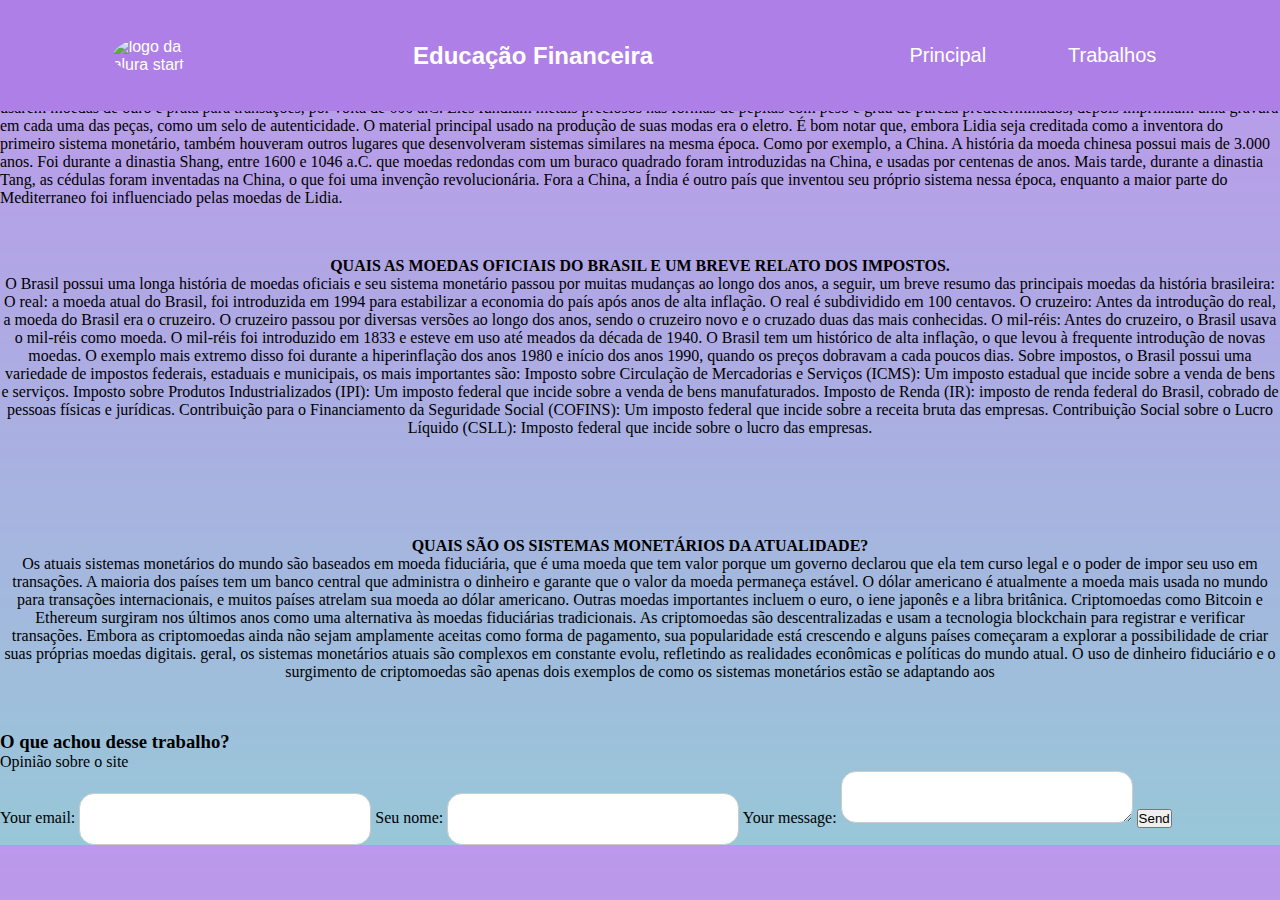
==== G-07-Trabbiotec.html @ 949b08df "Rename G-07-TrabEdFinan.html to G-07-Trabbiotec.html" ====
<!DOCTYPE html>
<html lang="pt-br">
<head>
    <meta charset="UTF-8">
    <meta http-equiv="X-UA-Compatible" content="IE=edge">
    <meta name="viewport" content="width=device-width, initial-scale=1.0">
    <title>P?gina de Apresenta??o de Trabalho do Grupo 7</title>
    <link rel="stylesheet" href="G-07_2.css">
</head>
<body>
     <header class="cabeçalho">
        <img class="cabeçalho-imagem" src="../img/g-0_.png" alt="logo da alura start">
        <h2 class="texto-cabeçalho">Educação Financeira</h2>
        <ul class="cabeçalho-lista">
            <li class="cabeçalho-lista-item"> <a href="../g-2.html">Principal</a> </li>
            <li class="dropdown">
                <a href="javascript:void(0)" class="dropbtn">Trabalhos</a>
                <div class="dropdown-content">
                 <a href="G-07-Trabbiotec.html">Biotecnologia</a>
                    <a href="G-07-TrabHis">História</a>
                    <a href="G-07-TrabRobo.html">Física I</a>
                    <a href="G-07-trabempreende.html">Matemática 2</a>
                </div>
            </li>
        </ul>
    </header>
<div class="flex-container">
 <div class="texto-equipe">

	  <h2 class="corpo-titulo"> Trabalho 1 </h2>
    
	   <div class="corpinho-div">
     <b>HISTÓRIA DOS PRIMEIROS REGISTROS DA MOEDA (dinheiro).</b>
<p>Como o escambo e os outros métodos de comércio começaram a ficar desvantajosos para a população, foi notada a necessidade de um modo de troca mais prático, algo padronizado que todos teriam interesse e permitiria um comércio mais acessível, e assim a moeda foi criada. Entretanto, não foi um processo em apenas um lugar, o conceito surgiu em várias partes diferentes do mundo sem contato entre si.

Lidia, agora parte da Turquia, é reconhecida como o reino inventor das primeiras moedas. De acordo com com o antigo historiador grego Herodotus, os lídios foram os primeiros a usarem moedas de ouro e prata para transações, por volta de 600 a.C.  Eles fundiam metais preciosos nas formas de pepitas com peso e grau de pureza predeterminados, depois imprimiam uma gravura em cada uma das peças, como um selo de autenticidade. O material principal usado na produção de suas modas era o eletro.

É bom notar que, embora Lidia seja creditada como a inventora do primeiro sistema monetário, também houveram outros  lugares que desenvolveram sistemas similares na mesma época. Como por exemplo, a China. A história da moeda chinesa possui mais de 3.000 anos. Foi durante a dinastia Shang, entre 1600 e 1046 a.C. que moedas redondas com um buraco quadrado foram introduzidas na China, e usadas por centenas de anos. Mais tarde, durante a dinastia Tang, as cédulas foram inventadas na China, o que foi uma invenção revolucionária. Fora a China, a Índia é outro país que inventou seu próprio sistema nessa época, enquanto a maior parte do Mediterraneo foi influenciado pelas moedas de Lidia.
    </p>
	   </div>	   
  <div class="alunos-div">    
<b>QUAIS AS MOEDAS OFICIAIS DO BRASIL E UM BREVE RELATO DOS IMPOSTOS.</b>
<p>O Brasil possui uma longa história de moedas oficiais e seu sistema monetário passou por muitas mudanças ao longo dos anos, a seguir, um breve resumo das principais moedas da história brasileira:
O real: a moeda atual do Brasil, foi introduzida em 1994 para estabilizar a economia do país após anos de alta inflação. O real é subdividido em 100 centavos.
O cruzeiro: Antes da introdução do real, a moeda do Brasil era o cruzeiro. O cruzeiro passou por diversas versões ao longo dos anos, sendo o cruzeiro novo e o cruzado duas das mais conhecidas.
O mil-réis: Antes do cruzeiro, o Brasil usava o mil-réis como moeda. O mil-réis foi introduzido em 1833 e esteve em uso até meados da década de 1940.

O Brasil tem um histórico de alta inflação, o que levou à frequente introdução de novas moedas. O exemplo mais extremo disso foi durante a hiperinflação dos anos 1980 e início dos anos 1990, quando os preços dobravam a cada poucos dias. Sobre impostos, o Brasil possui uma variedade de impostos federais, estaduais e municipais, os mais importantes são:
Imposto sobre Circulação de Mercadorias e Serviços (ICMS): Um imposto estadual que incide sobre a venda de bens e serviços.
Imposto sobre Produtos Industrializados (IPI): Um imposto federal que incide sobre a venda de bens manufaturados.
Imposto de Renda (IR): imposto de renda federal do Brasil, cobrado de pessoas físicas e jurídicas.
Contribuição para o Financiamento da Seguridade Social (COFINS): Um imposto federal que incide sobre a receita bruta das empresas.
Contribuição Social sobre o Lucro Líquido (CSLL): Imposto federal que incide sobre o lucro das empresas.</p>
  </div>
	 <div class="alunos-div">
<b>QUAIS SÃO OS SISTEMAS MONETÁRIOS DA ATUALIDADE?</b>
<p>Os atuais sistemas monetários do mundo são baseados em moeda fiduciária, que é uma moeda que tem valor porque um governo declarou que ela tem curso legal e o poder de impor seu uso em transações. A maioria dos países tem um banco central que administra o dinheiro e garante que o valor da moeda permaneça estável.

O dólar americano é atualmente a moeda mais usada no mundo para transações internacionais, e muitos países atrelam sua moeda ao dólar americano. Outras moedas importantes incluem o euro, o iene japonês e a libra britânica.

Criptomoedas como Bitcoin e Ethereum surgiram nos últimos anos como uma alternativa às moedas fiduciárias tradicionais. As criptomoedas são descentralizadas e usam a tecnologia blockchain para registrar e verificar transações. Embora as criptomoedas ainda não sejam amplamente aceitas como forma de pagamento, sua popularidade está crescendo e alguns países começaram a explorar a possibilidade de criar suas próprias moedas digitais.

 geral, os sistemas monetários atuais são complexos em constante evolu, refletindo as realidades econômicas e políticas do mundo atual. O uso de dinheiro fiduciário e o surgimento de criptomoedas são apenas dois exemplos de como os sistemas monetários estão se adaptando aos </div>
       </p>

</div>
	
    </section>
    </div>
</div>
	<titlte><h3>O que achou desse trabalho?</h3></title>
    <form action="https://formspree.io/f/xlekyrvo" method="POST"/>
	    <input type="hidden" name="redirect" https://hghg01.github.io/G-07-Site/G-07-TrabEdFinan.html"/>
	    <input type="hidden" name="subject" value="teste de assunto"/>
	    <input type="hidden" name="email " placeholder="anna.mercurio.reis@escola.pr.gov.br" required>
      <link rel="stylesheet" href="G-07.css">
	    
<form
  action="https://formspree.io/f/xaygynql"
  method="POST">
    <p> Opinião sobre o site</p>
  <label>
    Your email:
    <input type="email" name="email">
  </label>
    <label>
        Seu nome:
            <input type="text" name="nom">
  <label>
    Your message:
    <textarea name="message"></textarea>
  </label>
  <!-- your other form fields go here -->
  <button type="submit">Send</button>
</form>
									
	    </form>								
  
</body>
</html>
---- G-07_2.css ----
@import url(carrosel\ copy.css);

@media screen and (max-width: 394px) {
    * {
        margin: 0;
        padding: 0;
    }

    .cabeçalho {
        background-color: rgb(45, 52, 75);
        color: white;
        display: flex;
        justify-content: space-around;
        font-family: 'Ubuntu', sans-serif;
        top: 0;
        width: 100%;
        align-items: center;
        z-index: 1;
        flex-wrap: wrap;
    }

    .cabeçalho-imagem {
        width: 70px;
        border-radius: 50%;
        padding: 16px 16px;
    }

    .foto-corpo {
        width: 90%;
        padding: 30px 0;
    }


    #corpo {
        background-color: rgb(26, 31, 48);
        color: white;
        display: flex;
        justify-content: center;
        align-items: center;
        flex-direction: column;
    }

    .cabeçalho-lista {
        display: flex;
    }

    .cabeçalho-lista-item {
        display: inline-block;
        font-size: 20px;

    }

    .texto-cabecalho {
        font-size: 20px;
        text-align: center;
    }

    .corpo-div-conteudo {
        width: 90%;
        font-family: 'Ubuntu', sans-serif;
        line-height: 1.8;
    }

    .paragrafo-um {
        text-align: justify;
    }

    #quem-somos {
        font-family: 'Ubuntu', sans-serif;
        color: white;
        text-align: center;
        padding: 25px 0;
        background: #181818;
    }

    .quem-somos-titulo a {
        text-align: center;
    }

    .alunos-div {
        text-align: center;
        padding: 20px 0;
    }

    .alunos-todos {
        display: grid;
        grid-template-columns: 25% 25% 25% 25%;
    }

    .alunos-fotos {
        width: 90px;
        padding: 0px 0px 20px 0px;
    }

    .roda-pé {
        background-color: black;
        justify-content: center;
        ;
    }

    .nome-aluno {
        padding: 0px 0px 20px 0px;
    }

    .roda-pé-imagem {
        width: 40px;
        border-radius: 50%;
        padding: 0px 30px;
    }

    .roda-pé-texto {
        margin: 10px 0px 5px 0px;
        color: white;
    }

    li {
        float: left;
    }


    li a,
    .dropbtn {
        display: inline-block;
        color: white;
        text-align: center;
        padding: 14px 16px;
        text-decoration: none;
    }

    li a:hover,
    .dropdown:hover .dropbtn {
        background-color: rgb(0, 0, 0);
    }

    li.dropdown {
        display: inline-block;
        font-size: 20px;
    }

    .dropdown-content {
        display: none;
        position: absolute;
        background-color: #f9f9f9;
        min-width: 160px;
        box-shadow: 0px 8px 16px 0px rgba(0, 0, 0, 0.2);
        z-index: 1;
    }

    .dropdown-content a {
        color: black;
        padding: 12px 16px;
        text-decoration: none;
        display: block;
        text-align: center;
    }

    .dropdown-content a:hover {
        background-color: #f1f1f1;
    }

    .dropdown:hover .dropdown-content {
        display: block;

    }

    .fim {
        text-align: center;
        color: white;
        line-height: 2.5;
    }

    .meio {
        display: flex;
        justify-content: center;
    }

    .pesquisa {
        background-color: rgb(45, 52, 75);
        text-align: center;
        padding: 10px 0;
    }

    .corpo-titulo {
        text-align: center;
    }

    .search-pesquisa {
        background-color: white;
        border: 1px solid #181818;
        color: var(--branco);
        border-radius: 24px;
        padding: 1em;
        text-align: center;
        width: 82%;
    }

    .search-pesquisa::placeholder {
        font-size: 14px;
        font-weight: 400;
        text-align: center;
        color: black;
        background: url("Lupa.svg") no-repeat;
        background-position: 1em;
    }

    .lado {
        display: flex;
        flex-direction: column;
    }

    .field {
        margin: 15px 0;
        padding: 0 12px;
    }


    .lado_1 {
        width: 100%;
    }


    .formulario {
        background-color: rgb(26, 31, 48);
        color: white;
    }

    .formulario p {
        width: 100%;
        font-size: 1.5em;
        text-align: center;
    }

    .field label,
    .field span {
        padding: 10px;
        font-size: 1.1em;
        display: block;
    }

    input[type=text],
    input[type=email],
    textarea {
        width: 100%;
        padding: 10px;
        height: 30px;
        line-height: 30px;
        border-radius: 15px;
        border: 1px solid #ccc;
        outline: none;
    }

    .mensagem {
        width: 100%;
        padding: 10px;
        height: 100px;
        line-height: 30px;
        border-radius: 15px;
        border: 1px solid #ccc;
        outline: none;
    }

    input[type=submit] {
        display: block;
        background-color: #ccc;
        height: 35px;
        border: none;
        outline: 0;
        cursor: pointer;
        width: 100px;
        margin: 0 auto;
        text-align: center;
        border-radius: 15px;
    }

    .carrossel__titulo {
        color: var(--laranja);
        background-color: var(--branco);
        text-align: center;
        text-transform: uppercase;
        font-size: 18px;
        font-weight: 700;
        padding: 1em 0 0.5em 0;
    }

    .swiper-slide img {
        width: 80%;
        border-radius: 25%;
    }

    .swiper-pagination {
        position: initial;
        margin: .5em 0;
        text-align: center;
        transition: .3s opacity;
        transform: translate3d(0, 0, 0);
        z-index: 10;
    }

    .card__descrição {
        display: flex;
        justify-content: space-between;
        margin-bottom: 0.5em;
    }

    .card__botões {
        display: flex;
        justify-content: space-between;
    }

    .botões {
        display: flex;
    }

    .card {
        background: var(--branco);
        box-shadow: 0px 4px 4px rgba(0, 0, 0, 0.25);
        border-radius: 10px;
        margin: 1em;
        padding: 1em;
    }

    .descrição__titulo {
        color: var(--laranja);
        font-weight: 700;
    }

    .descrição__titulo-livro {
        color: var(--azul);
        font-size: 18px;
        font-weight: 700;
        margin: 0.5em 0;
    }

    .descrição__texto {
        font-size: 14px;
    }

    .botões__item {
        margin: 0 0.5em;
    }

    .botões__ancora {
        background-color: var(--laranja);
        padding: 1em 2.2em;
        color: var(--branco);
        font-weight: 700;
        text-decoration: none;
    }

}

@media screen and (min-width:394px) and (max-width: 720px) {
    * {
        margin: 0;
        padding: 0;
    }

    .cabeçalho {
        background-color: rgb(45, 52, 75);
        color: white;
        display: flex;
        justify-content: space-around;
        font-family: 'Ubuntu', sans-serif;
        top: 0;
        width: 100%;
        align-items: center;
        z-index: 1;
        flex-wrap: wrap;
    }

    .cabeçalho-imagem {
        width: 70px;
        border-radius: 50%;
        padding: 16px 16px;
    }

    .foto-corpo {
        width: 70%;
        padding: 20px 0;
    }


    #corpo {
        background-color: rgb(26, 31, 48);
        color: white;
        display: flex;
        justify-content: center;
        align-items: center;
        flex-direction: column;
    }

    .cabeçalho-lista-item {
        display: inline-block;

        font-size: 20px;

    }

    .texto-cabecalho {
        font-size: 20px;
        width: 100%;
        text-align: center;
    }

    .corpo-div-conteudo {
        width: 90%;
        font-family: 'Ubuntu', sans-serif;
        line-height: 1.8;
    }

    .paragrafo-um {
        text-align: justify;
    }

    #quem-somos {
        font-family: 'Ubuntu', sans-serif;
        color: white;
        text-align: center;
        padding: 25px 0;
        background: #181818;
    }

    .quem-somos-titulo a {
        text-align: center;
    }

    .alunos-div {
        text-align: center;
        padding: 20px 0;
    }

    .alunos-todos {
        display: grid;
        grid-template-columns: 25% 25% 25% 25%;
    }

    .alunos-fotos {
        width: 90px;
        padding: 0px 0px 20px 0px;
    }

    .roda-pé {
        background-color: black;
        justify-content: center;
        ;
    }

    .nome-aluno {
        padding: 0px 0px 20px 0px;
    }

    .roda-pé-imagem {
        width: 40px;
        border-radius: 50%;
        padding: 0px 30px;
    }

    .roda-pé-texto {
        margin: 10px 0px 5px 0px;
        color: white;
    }

    li {
        float: left;
    }


    li a,
    .dropbtn {
        display: inline-block;
        color: white;
        text-align: center;
        padding: 14px 16px;
        text-decoration: none;
    }

    li a:hover,
    .dropdown:hover .dropbtn {
        background-color: rgb(0, 0, 0);
    }

    li.dropdown {
        display: inline-block;
        font-size: 20px;
    }

    .dropdown-content {
        display: none;
        position: absolute;
        background-color: #f9f9f9;
        min-width: 160px;
        box-shadow: 0px 8px 16px 0px rgba(0, 0, 0, 0.2);
        z-index: 1;
    }

    .dropdown-content a {
        color: black;
        padding: 12px 16px;
        text-decoration: none;
        display: block;
        text-align: center;
    }

    .dropdown-content a:hover {
        background-color: #f1f1f1;
    }

    .dropdown:hover .dropdown-content {
        display: block;

    }

    .fim {
        text-align: center;
        color: white;
        line-height: 2.5;
    }

    .meio {
        display: flex;
        justify-content: center;
    }

    .pesquisa {
        background-color: rgb(45, 52, 75);
        text-align: center;
        padding: 10px 0;
    }

    .corpo-titulo {
        text-align: center;
    }

    .search-pesquisa {
        background-color: white;
        border: 1px solid #181818;
        color: var(--branco);
        border-radius: 24px;
        padding: 1em;
        text-align: center;
        width: 82%;
    }

    .search-pesquisa::placeholder {
        font-size: 14px;
        font-weight: 400;
        text-align: center;
        color: black;
        background: url("Lupa.svg") no-repeat;
        background-position: 1em;
    }

    .lado {
        display: flex;
        flex-direction: column;
    }

    .field {
        margin: 15px 0;
        padding: 0 12px;
    }


    .lado_1 {
        width: 100%;
    }


    .formulario {
        background-color: rgb(26, 31, 48);
        color: white;
    }

    .formulario p {
        width: 100%;
        font-size: 1.5em;
        text-align: center;
    }

    .field label,
    .field span {
        padding: 10px;
        font-size: 1.1em;
        display: block;
    }

    input[type=text],
    input[type=email],
    textarea {
        width: 100%;
        padding: 10px;
        height: 30px;
        line-height: 30px;
        border-radius: 15px;
        border: 1px solid #ccc;
        outline: none;
    }

    .mensagem {
        width: 100%;
        padding: 10px;
        height: 100px;
        line-height: 30px;
        border-radius: 15px;
        border: 1px solid #ccc;
        outline: none;
    }

    input[type=submit] {
        display: block;
        background-color: #ccc;
        height: 35px;
        border: none;
        outline: 0;
        cursor: pointer;
        width: 100px;
        margin: 0 auto;
        text-align: center;
        border-radius: 15px;
    }

    .carrossel__titulo {
        color: var(--laranja);
        background-color: var(--branco);
        text-align: center;
        text-transform: uppercase;
        font-size: 18px;
        font-weight: 700;
        padding: 1em 0 0.5em 0;
    }

    .swiper-slide img {
        width: 80%;
        border-radius: 25%;
    }

    .swiper-pagination {
        position: initial;
        margin: .5em 0;
        text-align: center;
        transition: .3s opacity;
        transform: translate3d(0, 0, 0);
        z-index: 10;
    }

    .card__descrição {
        display: flex;
        justify-content: space-between;
        margin-bottom: 0.5em;
    }

    .card__botões {
        display: flex;
        justify-content: space-between;
    }

    .botões {
        display: flex;
    }

    .card {
        background: var(--branco);
        box-shadow: 0px 4px 4px rgba(0, 0, 0, 0.25);
        border-radius: 10px;
        margin: 1em;
        padding: 1em;
    }

    .descrição__titulo {
        color: var(--laranja);
        font-weight: 700;
    }

    .descrição__titulo-livro {
        color: var(--azul);
        font-size: 18px;
        font-weight: 700;
        margin: 0.5em 0;
    }

    .descrição__texto {
        font-size: 14px;
    }

    .botões__item {
        margin: 0 0.5em;
    }

    .botões__ancora {
        background-color: var(--laranja);
        padding: 1em 2.2em;
        color: var(--branco);
        font-weight: 700;
        text-decoration: none;
    }


}

@media screen and (min-width: 720px) {
    @import url(carrosel\ copy.css);

    * {
        margin: 0;
        padding: 0;
    }

    .cabeçalho {
        background-color: rgb(45, 52, 75);
        color: white;
        display: flex;
        justify-content: space-around;
        padding: 15px 0;
        font-family: 'Ubuntu', sans-serif;
        position: fixed;
        top: 0;
        width: 100%;
        align-items: center;
        z-index: 1;
    }

    .cabeçalho-imagem {
        width: 80px;
        border-radius: 50%;
        padding: 5px 5px;
        height: auto;
    }

    .foto-corpo {
        width: 30%;
        padding: 40px;
    }


    #corpo {
        background-color: rgb(26, 31, 48);
        color: white;
        display: flex;
        justify-content: center;
        align-items: center;
        padding: 30px 0;
    }

    .cabeçalho-lista-item {
        display: inline-block;
        margin: 0 25px;
        font-size: 20px;
        padding: 15px 0px;
    }

    .texto-cabecalho {
        font-size: 20px;
        margin: 27px 0px;
    }

    .corpo-div-conteudo {
        width: 35%;
        font-family: 'Ubuntu', sans-serif;
        line-height: 1.8;
    }

    .paragrafo-um {
        text-align: justify;
    }

    #quem-somos {
        font-family: 'Ubuntu', sans-serif;
        color: white;
        text-align: center;
        padding: 25px 0;
        background: #181818;
    }

    .quem-somos-titulo a {
        text-align: center;
    }

    .alunos-div {
        text-align: center;
        padding: 50px 0;
    }

    .alunos-todos {
        display: grid;
        grid-template-columns: 25% 25% 25% 25%;
    }

    .alunos-fotos {
        width: 120px;
        padding: 0px 0px 20px 0px;
    }

    .roda-pé {
        background-color: black;
        justify-content: center;
        ;
    }

    .nome-aluno {
        padding: 0px 0px 20px 0px;
    }

    .roda-pé-imagem {
        width: 40px;
        border-radius: 50%;
        padding: 0px 30px;
    }

    .roda-pé-texto {
        margin: 10px 0px 5px 0px;
        color: white;
    }

    li {
        float: left;
    }


    li a,
    .dropbtn {
        display: inline-block;
        color: white;
        text-align: center;
        padding: 14px 16px;
        text-decoration: none;
    }

    li a:hover,
    .dropdown:hover .dropbtn {
        background-color: rgb(0, 0, 0);
    }

    li.dropdown {
        display: inline-block;
        font-size: 20px;
        padding: 15px 0px;
        margin-left: 25px;
    }

    .dropdown-content {
        display: none;
        position: absolute;
        background-color: #f9f9f9;
        min-width: 160px;
        box-shadow: 0px 8px 16px 0px rgba(0, 0, 0, 0.2);
        z-index: 1;
    }

    .dropdown-content a {
        color: black;
        padding: 12px 16px;
        text-decoration: none;
        display: block;
        text-align: center;
    }

    .dropdown-content a:hover {
        background-color: #f1f1f1;
    }

    .dropdown:hover .dropdown-content {
        display: block;

    }

    .fim {
        text-align: center;
        color: white;
        line-height: 2.5;
    }

    .meio {
        display: flex;
        justify-content: center;
    }

    .pesquisa {

        background-color: rgb(45, 52, 75);
        text-align: center;
        padding: 120px 0 30px 0;
    }

    .search-pesquisa {
        background-color: white;
        border: 1px solid #181818;
        color: var(--branco);
        border-radius: 24px;
        padding: 1em;
        text-align: center;
        width: 82%;
    }

    .search-pesquisa::placeholder {
        font-size: 14px;
        font-weight: 400;
        text-align: center;
        color: black;
        background: url("Lupa.svg") no-repeat;
        background-position: 1em;
    }

    .lado {
        display: flex;
        align-items: center;

    }

    .field {
        width: 100%;
        margin: 15px 0;
    }

    .lado_1 {
        padding: 0 20px 0 100px;
    }

    .lado_2 {
        margin: 0 80px 0;
    }

    .formulario {
        background-color: rgb(26, 31, 48);
        padding: 20px;
        color: white;
    }

    .formulario p {
        width: 100%;
        font-size: 1.5em;
        text-align: center;
    }

    .field label,
    .field span {
        padding: 10px;
        font-size: 1.1em;
        display: block;
        width: 100%;
    }

    input[type=text],
    input[type=email],
    textarea {
        width: 100%;
        padding: 10px;
        height: 30px;
        line-height: 30px;
        border-radius: 15px;
        border: 1px solid #ccc;
        outline: none;
        width: 270px;
    }

    .mensagem {
        line-height: 20px;
        padding: 10px;
        height: 110px;
        resize: none;
        width: 100%;
    }

    input[type=submit] {
        display: block;
        background-color: #ccc;
        height: 35px;
        border: none;
        outline: 0;
        cursor: pointer;
        width: 100px;
        margin: 0 auto;
        text-align: center;
        border-radius: 15px;
    }

    .carrossel__titulo {
        color: var(--laranja);
        background-color: var(--branco);
        text-align: center;
        text-transform: uppercase;
        font-size: 18px;
        font-weight: 700;
        padding: 1em 0 0.5em 0;
    }

    .swiper-slide img {
        width: 80%;
        border-radius: 25%;
    }

    .swiper-pagination {
        position: initial;
        margin: .5em 0;
        text-align: center;
        transition: .3s opacity;
        transform: translate3d(0, 0, 0);
        z-index: 10;
    }

    .card__descrição {
        display: flex;
        justify-content: space-between;
        margin-bottom: 0.5em;
    }

    .card__botões {
        display: flex;
        justify-content: space-between;
    }

    .botões {
        display: flex;
    }

    .card {
        background: var(--branco);
        box-shadow: 0px 4px 4px rgba(0, 0, 0, 0.25);
        border-radius: 10px;
        margin: 1em;
        padding: 1em;
    }

    .descrição__titulo {
        color: var(--laranja);
        font-weight: 700;
    }

    .descrição__titulo-livro {
        color: var(--azul);
        font-size: 18px;
        font-weight: 700;
        margin: 0.5em 0;
    }

    .descrição__texto {
        font-size: 14px;
    }

    .botões__item {
        margin: 0 0.5em;
    }

    .botões__ancora {
        background-color: var(--laranja);
        padding: 1em 2.2em;
        color: var(--branco);
        font-weight: 700;
        text-decoration: none;
    }

}

.slider{
    overflow: hidden;

}
.slider > .slider-content{
    display: flex;
    flex-wrap: nowrap;
    width: 100%;
    transition: all 500ms ease;

}

.slider > .slider-content > .slider-item {
    flex: 0 0 auto;
    width: 100%;
}

.slider > input:nth-child(1):checked ~ .slider-content{
    transform: translateX(0%);
}

.slider > input:nth-child(2):checked ~ .slider-content{
    transform: translateX(-100%);
}
.slider > input:nth-child(3):checked ~ .slider-content{
    transform: translateX(-200%);
}

.slider > input:nth-child(4):checked ~ .slider-content{
    transform: translateX(-300%);
}
---- G-07.css ----
@media screen and (max-width: 656px) {
    * {
        margin: 0;
        padding: 0;
    }

    body {
        background-image: linear-gradient(rgba(174, 128, 231, 0.821), rgb(152, 199, 216));
    }

    .cabeçalho {
        background-color: rgb(174, 128, 231);
        color: white;
        display: flex;
        justify-content: space-around;
        padding: 15px 0;
        font-family: 'Ubuntu', sans-serif;
        width: 100%;
        flex-wrap: wrap;
        align-items: center;
    }

    .cabeçalho-imagem a {
        width: 5%;
        padding: 5px 5px;
        display: block;
    }

    .cabeçalho-imagem {
        border-radius: 50%;
        width: 80px;
    }

    .foto-corpo a {
        width: 30%;
        padding: 40px;
    }

    .paragrafo-um {
        text-align: justify;
    }

    .foto-corpo {
        width: 65%;
        padding: 10px 0;
    }

    #Trab1 {
        color: black;
        display: flex;
        justify-content: center;
        align-items: center;
        padding: 20px;
        flex-direction: column;
    }

    #Trab2 {
        color: black;
        display: flex;
        justify-content: center;
        align-items: center;
        padding: 20px;
        flex-direction: column;
    }

    #Trab3 {
        color: black;
        display: flex;
        justify-content: center;
        align-items: center;
        padding: 20px;
        flex-direction: column;
    }

    .cabeçalho-lista-item {
        display: none;
        font-size: 20px;
    }

    .texto-cabecalho {
        font-size: 20px;
        margin: 27px 0px;
    }

    .corpo-div-conteudo {
        font-family: 'Ubuntu', sans-serif;
        line-height: 1.8;
    }

    .roda-pé {
        background-color: rgb(255, 255, 255);
        justify-content: center;
        border: 2px solid rgb(160, 154, 154);
    }

    .nome-aluno {
        padding: 0px 0px 20px 0px;
    }

    .roda-pé-imagem {
        width: 40px;
        border-radius: 50%;
        padding: 0px 30px;
    }

    .roda-pé-texto {
        margin: 10px 0px 5px 0px;
        color: rgb(0, 0, 0);
    }

    li {
        float: left;
    }

    li {
        float: left;
    }

    li a,
    .dropbtn {
        display: inline-block;
        color: white;
        text-align: center;
        padding: 14px 16px;
        text-decoration: none;
    }

    li a:hover,
    .dropdown:hover .dropbtn {
        background-color: rgb(0, 0, 0);
    }

    li.dropdown {
        display: inline-block;
        font-size: 20px;
    }

    .dropdown-content {
        display: none;
        position: absolute;
        background-color: #f9f9f9;
        min-width: 160px;
        box-shadow: 0px 8px 16px 0px rgba(0, 0, 0, 0.2);
        z-index: 1;
    }

    .dropdown-content a {
        color: black;
        padding: 12px 16px;
        text-decoration: none;
        display: block;
        text-align: center;
    }

    .dropdown-content a:hover {
        background-color: #f1f1f1;
    }

    .dropdown:hover .dropdown-content {
        display: block;

    }

    .fim {
        text-align: center;
        color: rgb(0, 0, 0);
        line-height: 2.5;
    }

    .meio {
        display: flex;
        justify-content: center;
    }

    .corpo-titulo {
        text-decoration: underline;
    }
}

@media screen and (min-width:656px) and (max-width: 1065px) {
    * {
        margin: 0;
        padding: 0;
    }

    body {
        background-image: linear-gradient(rgba(174, 128, 231, 0.821), rgb(152, 199, 216));
    }

    .cabeçalho {
        background-color: rgb(174, 128, 231);
        color: white;
        display: flex;
        justify-content: space-around;
        padding: 15px 0;
        font-family: 'Ubuntu', sans-serif;
        position: fixed;
        top: 0;
        width: 100%;
        flex-wrap: wrap;
        align-items: center;
    }

    .cabeçalho-imagem a {
        width: 5%;
        padding: 5px 5px;
        display: block;
    }

    .cabeçalho-imagem {
        border-radius: 50%;
        width: 80px;
    }

    .foto-corpo a {
        width: 30%;
        padding: 40px;
    }

    .paragrafo-um {
        text-align: justify;
    }

    .foto-corpo {
        width: 30%;
        padding: 40px;
    }

    #Trab1 {
        color: black;
        display: flex;
        justify-content: center;
        align-items: center;
        padding: 20px 0;
        padding-top: 140px;
    }

    #Trab2 {
        color: black;
        display: flex;
        justify-content: center;
        align-items: center;
        padding: 20px 0;
    }

    #Trab3 {
        color: black;
        display: flex;
        justify-content: center;
        align-items: center;
        padding: 20px 0;
    }

    .cabeçalho-lista-item {
        display: inline-block;
        font-size: 20px;
    }

    .texto-cabecalho {
        font-size: 20px;
        margin: 27px 0px;
    }

    .corpo-div-conteudo {
        font-family: 'Ubuntu', sans-serif;
        line-height: 1.8;
    }

    .roda-pé {
        background-color: rgb(255, 255, 255);
        justify-content: center;
        border: 2px solid rgb(160, 154, 154);
    }

    .nome-aluno {
        padding: 0px 0px 20px 0px;
    }

    .roda-pé-imagem {
        width: 40px;
        border-radius: 50%;
        padding: 0px 30px;
    }

    .roda-pé-texto {
        margin: 10px 0px 5px 0px;
        color: rgb(0, 0, 0);
    }

    li {
        float: left;
    }

    li {
        float: left;
    }

    li a,
    .dropbtn {
        display: inline-block;
        color: white;
        text-align: center;
        padding: 14px 16px;
        text-decoration: none;
    }

    li a:hover,
    .dropdown:hover .dropbtn {
        background-color: rgb(0, 0, 0);
    }

    li.dropdown {
        display: inline-block;
        font-size: 20px;
    }

    .dropdown-content {
        display: none;
        position: absolute;
        background-color: #f9f9f9;
        min-width: 160px;
        box-shadow: 0px 8px 16px 0px rgba(0, 0, 0, 0.2);
        z-index: 1;
    }

    .dropdown-content a {
        color: black;
        padding: 12px 16px;
        text-decoration: none;
        display: block;
        text-align: center;
    }

    .dropdown-content a:hover {
        background-color: #f1f1f1;
    }

    .dropdown:hover .dropdown-content {
        display: block;

    }

    .fim {
        text-align: center;
        color: rgb(0, 0, 0);
        line-height: 2.5;
    }

    .meio {
        display: flex;
        justify-content: center;
    }

    .corpo-titulo {
        text-decoration: underline;
    }
}

@media screen and (min-width: 1065px) {
    * {
        margin: 0;
        padding: 0;
    }

    body {
        background-image: linear-gradient(rgba(174, 128, 231, 0.821), rgb(152, 199, 216));
    }

    .cabeçalho {
        background-color: rgb(174, 128, 231);
        color: white;
        display: flex;
        justify-content: space-around;
        padding: 15px 0;
        font-family: 'Ubuntu', sans-serif;
        position: fixed;
        top: 0;
        width: 100%;
    }

    .cabeçalho-imagem a {
        width: 5%;
        padding: 5px 5px;
        display: block;
    }

    .cabeçalho-imagem {
        border-radius: 50%;
        width: 80px;
    }

    .foto-corpo a {
        width: 30%;
        padding: 40px;
    }

    .paragrafo-um {
        text-align: justify;
    }

    .foto-corpo {
        width: 30%;
        padding: 40px;
    }

    #Trab1 {
        color: black;
        display: flex;
        justify-content: center;
        align-items: center;
        padding: 20px 0;
        padding-top: 140px;
    }

    #Trab2 {
        color: black;
        display: flex;
        justify-content: center;
        align-items: center;
        padding: 20px 0;
    }

    #Trab3 {
        color: black;
        display: flex;
        justify-content: center;
        align-items: center;
        padding: 20px 0;
    }

    .cabeçalho-lista-item {
        display: inline-block;
        margin: 0 25px;
        font-size: 20px;
        padding: 15px 0px;
    }

    .texto-cabecalho {
        font-size: 20px;
        margin: 27px 0px;
    }

    .corpo-div-conteudo {
        font-family: 'Ubuntu', sans-serif;
        line-height: 1.8;
    }

    .roda-pé {
        background-color: rgb(255, 255, 255);
        justify-content: center;
        border: 2px solid rgb(160, 154, 154);
    }

    .nome-aluno {
        padding: 0px 0px 20px 0px;
    }

    .roda-pé-imagem {
        width: 40px;
        border-radius: 50%;
        padding: 0px 30px;
    }

    .roda-pé-texto {
        margin: 10px 0px 5px 0px;
        color: rgb(0, 0, 0);
    }

    li {
        float: left;
    }

    li {
        float: left;
    }

    li a,
    .dropbtn {
        display: inline-block;
        color: white;
        text-align: center;
        padding: 14px 16px;
        text-decoration: none;
    }

    li a:hover,
    .dropdown:hover .dropbtn {
        background-color: rgb(0, 0, 0);
    }

    li.dropdown {
        display: inline-block;
        font-size: 20px;
        padding: 15px 0px;
    }

    .dropdown-content {
        display: none;
        position: absolute;
        background-color: #f9f9f9;
        min-width: 160px;
        box-shadow: 0px 8px 16px 0px rgba(0, 0, 0, 0.2);
        z-index: 1;
    }

    .dropdown-content a {
        color: black;
        padding: 12px 16px;
        text-decoration: none;
        display: block;
        text-align: center;
    }

    .dropdown-content a:hover {
        background-color: #f1f1f1;
    }

    .dropdown:hover .dropdown-content {
        display: block;

    }

    .fim {
        text-align: center;
        color: rgb(0, 0, 0);
        line-height: 2.5;
    }

    .meio {
        display: flex;
        justify-content: center;
    }

    .corpo-titulo {
        text-decoration: underline;
    }
}
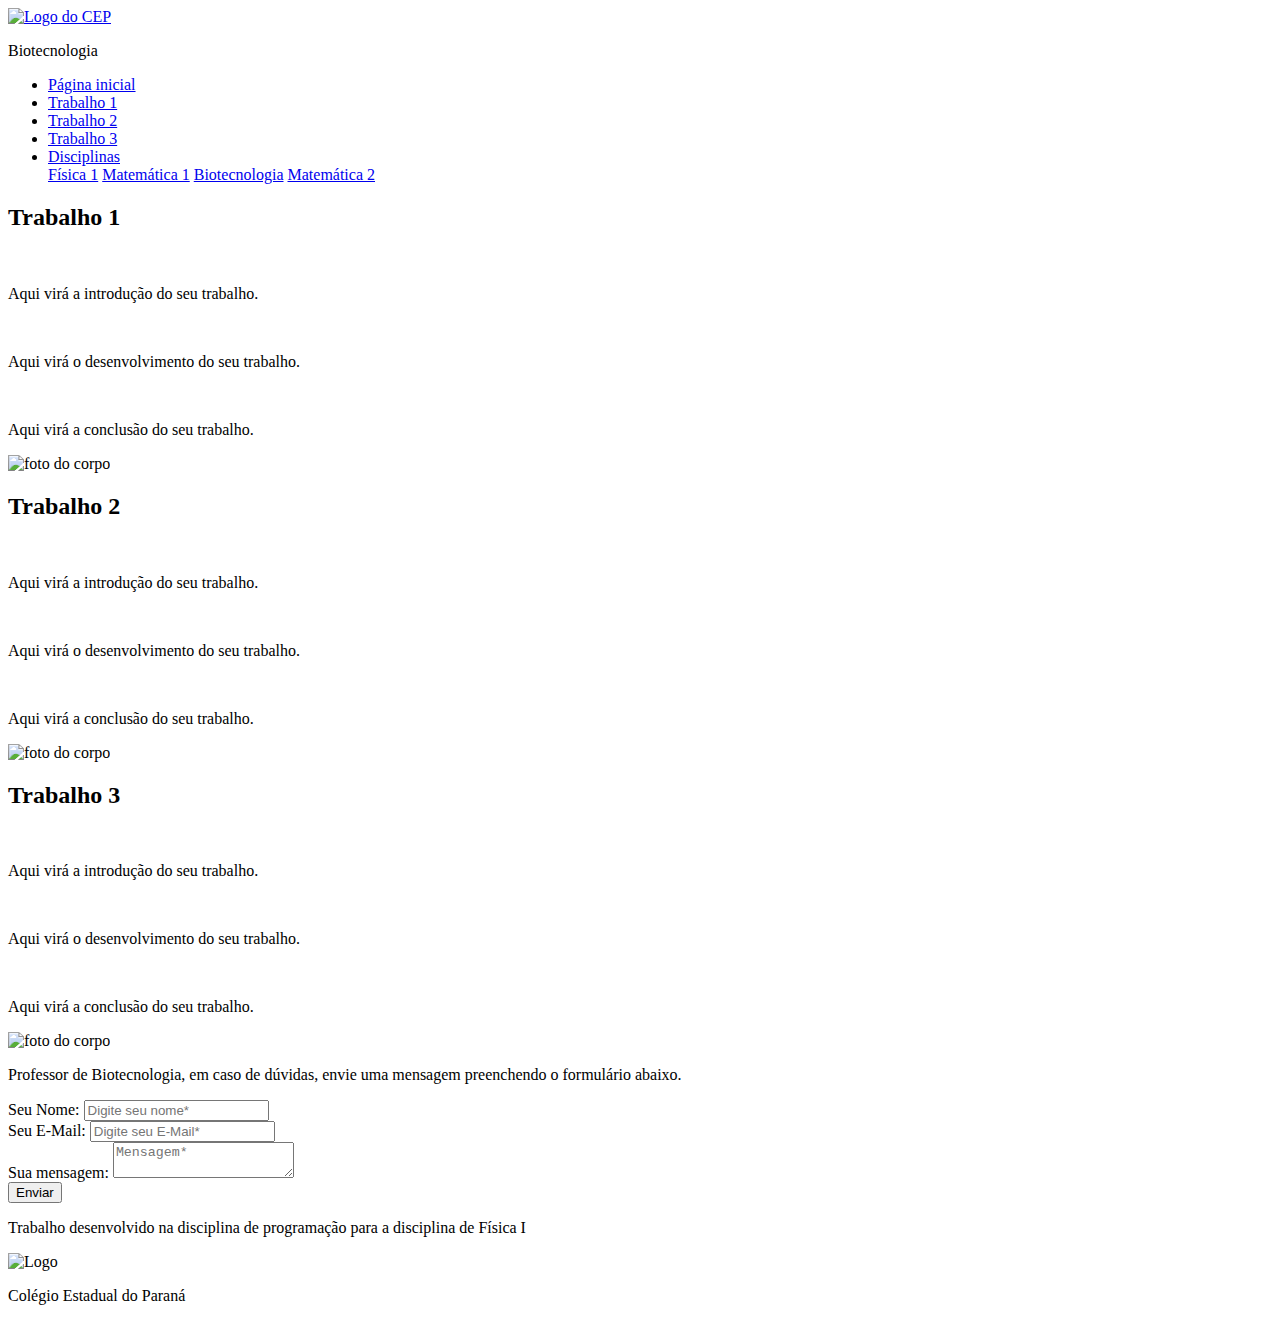
==== commit ef1c514b: "Update G-07-Trabbiotec.html" ====
--- a/G-07-Trabbiotec.html
+++ b/G-07-Trabbiotec.html
@@ -1,100 +1,104 @@
-<!DOCTYPE html>
-<html lang="pt-br">
+
+<html lang="pt">
+
 <head>
     <meta charset="UTF-8">
     <meta http-equiv="X-UA-Compatible" content="IE=edge">
-    <meta name="viewport" content="width=device-width, initial-scale=1.0">
-    <title>P?gina de Apresenta??o de Trabalho do Grupo 7</title>
-    <link rel="stylesheet" href="G-07_2.css">
+    <meta name="viewport" content="width=, initial-scale=1.0">
+    <title>Estilo de Site</title>
+    <link rel="stylesheet" href="biotec.css">
+    <link rel="stylesheet" href="contato.css">
+    <link rel="preconnect" href="https://fonts.googleapis.com">
+    <link rel="preconnect" href="https://fonts.gstatic.com" crossorigin="">
+    <link href="https://fonts.googleapis.com/css2?family=Ubuntu:wght@300;400;700&amp;display=swap" rel="stylesheet">
 </head>
+
 <body>
-     <header class="cabeçalho">
-        <img class="cabeçalho-imagem" src="../img/g-0_.png" alt="logo da alura start">
-        <h2 class="texto-cabeçalho">Educação Financeira</h2>
+    <header class="cabeçalho">
+       <a href="../index.html"><img class="cabeçalho-imagem" src="../g-cep.png" alt="Logo do CEP"></a>
+        <p class="texto-cabecalho">Biotecnologia</p>
         <ul class="cabeçalho-lista">
-            <li class="cabeçalho-lista-item"> <a href="../g-2.html">Principal</a> </li>
+            <li class="cabeçalho-lista-item"> <a href="../index.html">Página inicial</a> </li>
+            <li class="cabeçalho-lista-item"> <a href="#Trab1">Trabalho 1</a> </li>
+            <li class="cabeçalho-lista-item"> <a href="#Trab2">Trabalho 2</a> </li>
+            <li class="cabeçalho-lista-item"> <a href="#Trab3">Trabalho 3</a> </li>
             <li class="dropdown">
-                <a href="javascript:void(0)" class="dropbtn">Trabalhos</a>
+                <a href="javascript:void(0)" class="dropbtn">Disciplinas</a>
                 <div class="dropdown-content">
-                 <a href="G-07-Trabbiotec.html">Biotecnologia</a>
-                    <a href="G-07-TrabHis">História</a>
-                    <a href="G-07-TrabRobo.html">Física I</a>
-                    <a href="G-07-trabempreende.html">Matemática 2</a>
+                    <a href="../Robótica/Robótica.html">Física 1</a>
+                    <a href="#">Matemática 1</a>
+                    <a href="./biotec.html">Biotecnologia</a>
+                    <a href="../Programação/prog.html">Matemática 2</a>
                 </div>
-            </li>
+              </li>
         </ul>
     </header>
-<div class="flex-container">
- <div class="texto-equipe">
+    <section id="Trab1">
+        <div class="corpo-div-conteudo">
+            <h2 class="corpo-titulo"> Trabalho 1 </h2>
+            <br>
+            <p class="paragrafo-um">Aqui virá a introdução do seu trabalho.</p>
+            <br>
+            <p class="paragrafo-um">Aqui virá o desenvolvimento do seu trabalho.</p>
+            <br>
+            <p class="paragrafo-um">Aqui virá a conclusão do seu trabalho.</p>
+        </div>
+        <img class="foto-corpo" src="../g-foto.png" alt="foto do corpo">
+    </section>
+    <section id="Trab2">
+        <div class="corpo-div-conteudo">
+            <h2 class="corpo-titulo"> Trabalho 2 </h2>
+            <br>
+            <p class="paragrafo-um">Aqui virá a introdução do seu trabalho.</p>
+            <br>
+            <p class="paragrafo-um">Aqui virá o desenvolvimento do seu trabalho.</p>
+            <br>
+            <p class="paragrafo-um">Aqui virá a conclusão do seu trabalho.</p>    
+        </div>
+        <img class="foto-corpo" src="../g-foto.png" alt="foto do corpo">
+    </section>
+    <section id="Trab3">
+        <div class="corpo-div-conteudo">
+            <h2 class="corpo-titulo"> Trabalho 3 </h2>
+            <br>
+            <p class="paragrafo-um">Aqui virá a introdução do seu trabalho.</p>
+            <br>
+            <p class="paragrafo-um">Aqui virá o desenvolvimento do seu trabalho.</p>
+            <br>
+            <p class="paragrafo-um">Aqui virá a conclusão do seu trabalho.</p>
+        </div>
+        <img class="foto-corpo" src="../g-foto.png" alt="foto do corpo">
+    </section>
+    <form class="formulario" method="post" action="https://formspree.io/f/myyaazro">
+        <p class="contato__texto"> Professor de Biotecnologia, em caso de dúvidas, envie uma mensagem preenchendo o formulário abaixo.</p>
+        <div class="lado">
+            <div class="lado_1">
+                <div class="field">
+                    <label for="nome" class="contato__texto">Seu Nome:</label>
+                    <input type="text" id="nome" name="nome" placeholder="Digite seu nome*" required>
+                </div>
 
-	  <h2 class="corpo-titulo"> Trabalho 1 </h2>
-    
-	   <div class="corpinho-div">
-     <b>HISTÓRIA DOS PRIMEIROS REGISTROS DA MOEDA (dinheiro).</b>
-<p>Como o escambo e os outros métodos de comércio começaram a ficar desvantajosos para a população, foi notada a necessidade de um modo de troca mais prático, algo padronizado que todos teriam interesse e permitiria um comércio mais acessível, e assim a moeda foi criada. Entretanto, não foi um processo em apenas um lugar, o conceito surgiu em várias partes diferentes do mundo sem contato entre si.
-
-Lidia, agora parte da Turquia, é reconhecida como o reino inventor das primeiras moedas. De acordo com com o antigo historiador grego Herodotus, os lídios foram os primeiros a usarem moedas de ouro e prata para transações, por volta de 600 a.C.  Eles fundiam metais preciosos nas formas de pepitas com peso e grau de pureza predeterminados, depois imprimiam uma gravura em cada uma das peças, como um selo de autenticidade. O material principal usado na produção de suas modas era o eletro.
-
-É bom notar que, embora Lidia seja creditada como a inventora do primeiro sistema monetário, também houveram outros  lugares que desenvolveram sistemas similares na mesma época. Como por exemplo, a China. A história da moeda chinesa possui mais de 3.000 anos. Foi durante a dinastia Shang, entre 1600 e 1046 a.C. que moedas redondas com um buraco quadrado foram introduzidas na China, e usadas por centenas de anos. Mais tarde, durante a dinastia Tang, as cédulas foram inventadas na China, o que foi uma invenção revolucionária. Fora a China, a Índia é outro país que inventou seu próprio sistema nessa época, enquanto a maior parte do Mediterraneo foi influenciado pelas moedas de Lidia.
-    </p>
-	   </div>	   
-  <div class="alunos-div">    
-<b>QUAIS AS MOEDAS OFICIAIS DO BRASIL E UM BREVE RELATO DOS IMPOSTOS.</b>
-<p>O Brasil possui uma longa história de moedas oficiais e seu sistema monetário passou por muitas mudanças ao longo dos anos, a seguir, um breve resumo das principais moedas da história brasileira:
-O real: a moeda atual do Brasil, foi introduzida em 1994 para estabilizar a economia do país após anos de alta inflação. O real é subdividido em 100 centavos.
-O cruzeiro: Antes da introdução do real, a moeda do Brasil era o cruzeiro. O cruzeiro passou por diversas versões ao longo dos anos, sendo o cruzeiro novo e o cruzado duas das mais conhecidas.
-O mil-réis: Antes do cruzeiro, o Brasil usava o mil-réis como moeda. O mil-réis foi introduzido em 1833 e esteve em uso até meados da década de 1940.
-
-O Brasil tem um histórico de alta inflação, o que levou à frequente introdução de novas moedas. O exemplo mais extremo disso foi durante a hiperinflação dos anos 1980 e início dos anos 1990, quando os preços dobravam a cada poucos dias. Sobre impostos, o Brasil possui uma variedade de impostos federais, estaduais e municipais, os mais importantes são:
-Imposto sobre Circulação de Mercadorias e Serviços (ICMS): Um imposto estadual que incide sobre a venda de bens e serviços.
-Imposto sobre Produtos Industrializados (IPI): Um imposto federal que incide sobre a venda de bens manufaturados.
-Imposto de Renda (IR): imposto de renda federal do Brasil, cobrado de pessoas físicas e jurídicas.
-Contribuição para o Financiamento da Seguridade Social (COFINS): Um imposto federal que incide sobre a receita bruta das empresas.
-Contribuição Social sobre o Lucro Líquido (CSLL): Imposto federal que incide sobre o lucro das empresas.</p>
-  </div>
-	 <div class="alunos-div">
-<b>QUAIS SÃO OS SISTEMAS MONETÁRIOS DA ATUALIDADE?</b>
-<p>Os atuais sistemas monetários do mundo são baseados em moeda fiduciária, que é uma moeda que tem valor porque um governo declarou que ela tem curso legal e o poder de impor seu uso em transações. A maioria dos países tem um banco central que administra o dinheiro e garante que o valor da moeda permaneça estável.
-
-O dólar americano é atualmente a moeda mais usada no mundo para transações internacionais, e muitos países atrelam sua moeda ao dólar americano. Outras moedas importantes incluem o euro, o iene japonês e a libra britânica.
-
-Criptomoedas como Bitcoin e Ethereum surgiram nos últimos anos como uma alternativa às moedas fiduciárias tradicionais. As criptomoedas são descentralizadas e usam a tecnologia blockchain para registrar e verificar transações. Embora as criptomoedas ainda não sejam amplamente aceitas como forma de pagamento, sua popularidade está crescendo e alguns países começaram a explorar a possibilidade de criar suas próprias moedas digitais.
-
- geral, os sistemas monetários atuais são complexos em constante evolu, refletindo as realidades econômicas e políticas do mundo atual. O uso de dinheiro fiduciário e o surgimento de criptomoedas são apenas dois exemplos de como os sistemas monetários estão se adaptando aos </div>
-       </p>
-
-</div>
-	
-    </section>
-    </div>
-</div>
-	<titlte><h3>O que achou desse trabalho?</h3></title>
-    <form action="https://formspree.io/f/xlekyrvo" method="POST"/>
-	    <input type="hidden" name="redirect" https://hghg01.github.io/G-07-Site/G-07-TrabEdFinan.html"/>
-	    <input type="hidden" name="subject" value="teste de assunto"/>
-	    <input type="hidden" name="email " placeholder="anna.mercurio.reis@escola.pr.gov.br" required>
-      <link rel="stylesheet" href="G-07.css">
-	    
-<form
-  action="https://formspree.io/f/xaygynql"
-  method="POST">
-    <p> Opinião sobre o site</p>
-  <label>
-    Your email:
-    <input type="email" name="email">
-  </label>
-    <label>
-        Seu nome:
-            <input type="text" name="nom">
-  <label>
-    Your message:
-    <textarea name="message"></textarea>
-  </label>
-  <!-- your other form fields go here -->
-  <button type="submit">Send</button>
-</form>
-									
-	    </form>								
-  
+                <div class="field">
+                    <label for="email" class="contato__texto">Seu E-Mail:</label>
+                    <input type="email" id="email" name="email" placeholder="Digite seu E-Mail*" required>
+                </div>
+            </div>
+            <div class="field">
+                <div class="lado_2">
+                <label for="mensagem" class="contato__texto">Sua mensagem:</label>
+                <textarea name="mensagem" id="mensagem" placeholder="Mensagem*" required class="mensagem"></textarea>
+            </div>
+            </div>
+        </div>
+        <input type="submit" name="acao" value="Enviar">
+    </form>
+    <footer class="roda-pé">
+        <p class="fim"> Trabalho desenvolvido na disciplina de programação para a disciplina de Física I </p>
+        <div class="meio">
+        <img class="roda-pé-imagem" src="../g-cep.png" alt="Logo">
+        <span></span>
+        <p class="roda-pé-texto">Colégio Estadual do Paraná</p>
+        </div>
+    </footer>
 </body>
 </html>
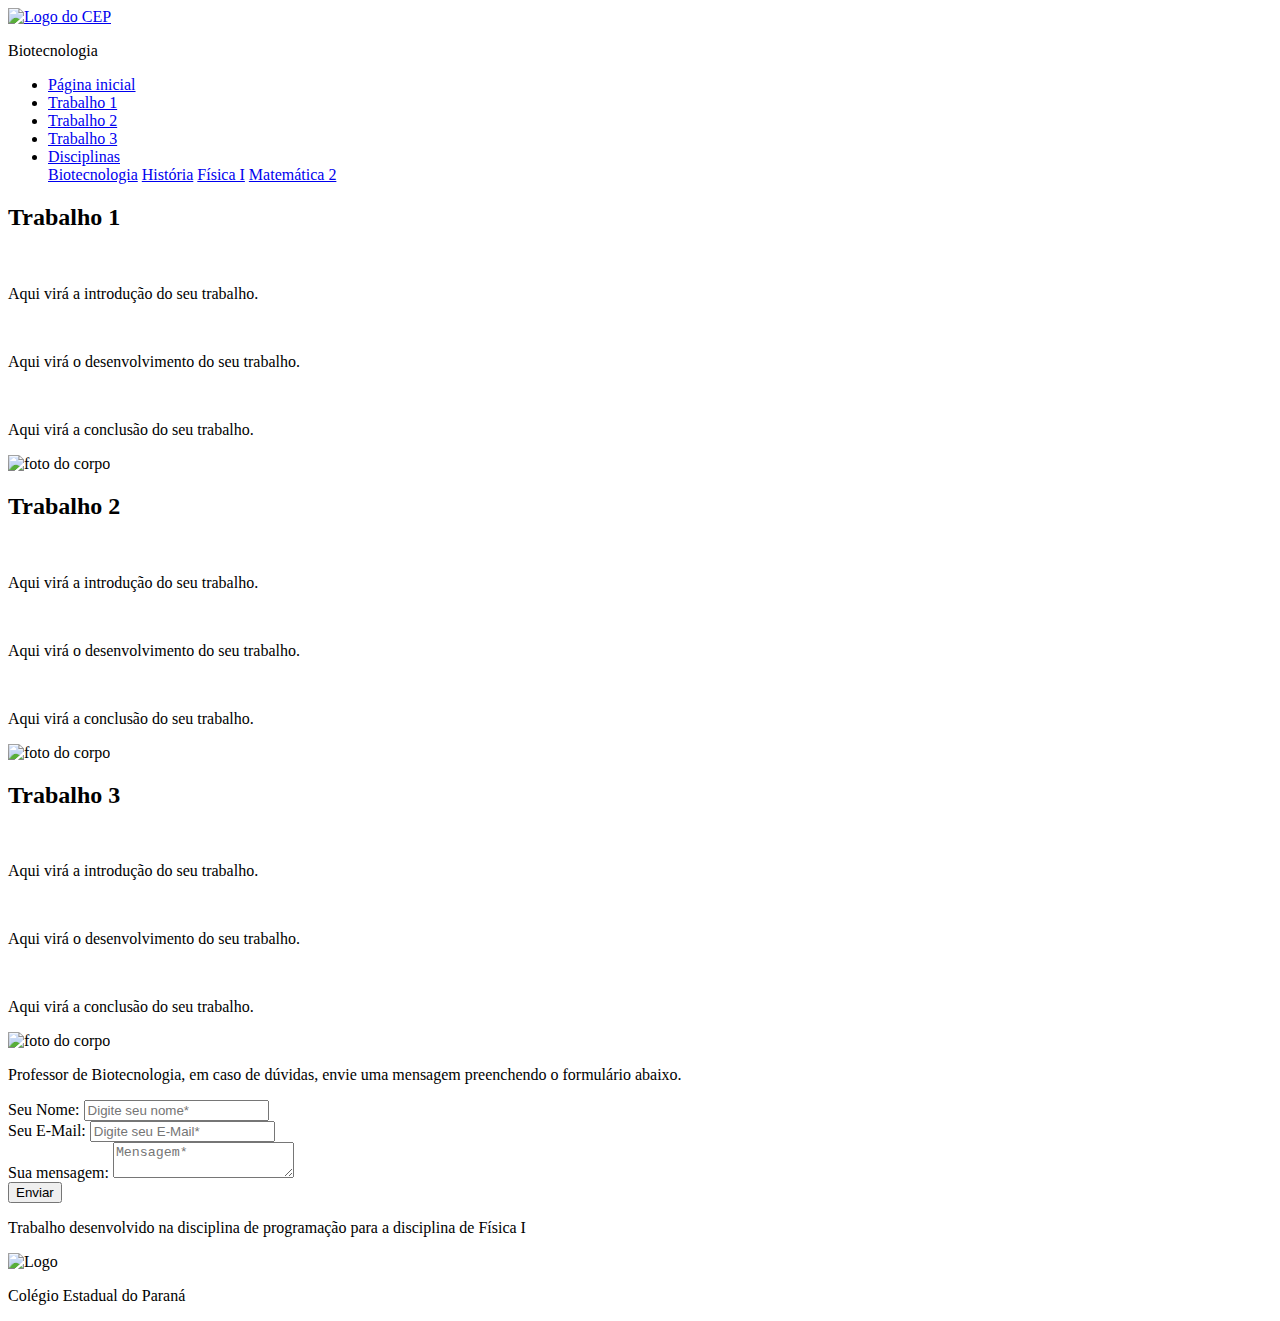
==== commit c8902054: "Update G-07-Trabbiotec.html" ====
--- a/G-07-Trabbiotec.html
+++ b/G-07-Trabbiotec.html
@@ -25,10 +25,10 @@
             <li class="dropdown">
                 <a href="javascript:void(0)" class="dropbtn">Disciplinas</a>
                 <div class="dropdown-content">
-                    <a href="../Robótica/Robótica.html">Física 1</a>
-                    <a href="#">Matemática 1</a>
-                    <a href="./biotec.html">Biotecnologia</a>
-                    <a href="../Programação/prog.html">Matemática 2</a>
+                      <a href="G-07-Trabbiotec.html">Biotecnologia</a>
+                    <a href="G-07-TrabHis">História</a>
+                    <a href="G-07-TrabRobo.html">Física I</a>
+                    <a href="trabwmpreende.html">Matemática 2</a>
                 </div>
               </li>
         </ul>
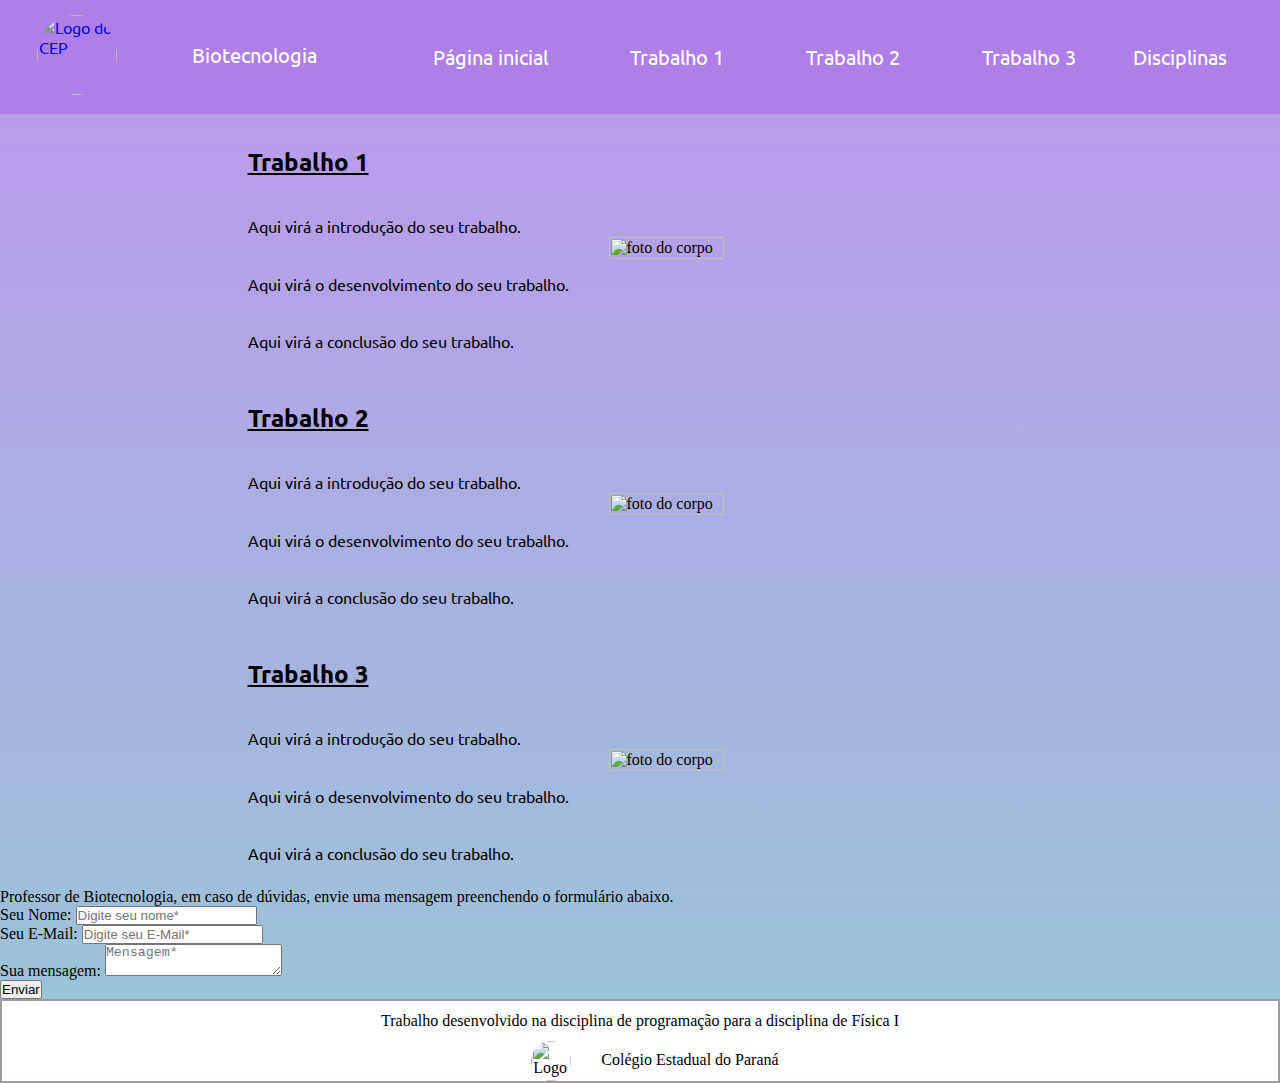
==== commit e343437d: "Update G-07-Trabbiotec.html" ====
--- a/G-07-Trabbiotec.html
+++ b/G-07-Trabbiotec.html
@@ -6,7 +6,7 @@
     <meta http-equiv="X-UA-Compatible" content="IE=edge">
     <meta name="viewport" content="width=, initial-scale=1.0">
     <title>Estilo de Site</title>
-    <link rel="stylesheet" href="biotec.css">
+    <link rel="stylesheet" href="G-07_3.css">
     <link rel="stylesheet" href="contato.css">
     <link rel="preconnect" href="https://fonts.googleapis.com">
     <link rel="preconnect" href="https://fonts.gstatic.com" crossorigin="">
--- a/G-07_3.css
+++ b/G-07_3.css
@@ -0,0 +1,537 @@
+@media screen and (max-width: 656px) {
+    * {
+        margin: 0;
+        padding: 0;
+    }
+
+    body {
+        background-image: linear-gradient(rgba(174, 128, 231, 0.821), rgb(152, 199, 216));
+    }
+
+    .cabeçalho {
+        background-color: rgb(174, 128, 231);
+        color: white;
+        display: flex;
+        justify-content: space-around;
+        padding: 15px 0;
+        font-family: 'Ubuntu', sans-serif;
+        width: 100%;
+        flex-wrap: wrap;
+        align-items: center;
+    }
+
+    .cabeçalho-imagem a {
+        width: 5%;
+        padding: 5px 5px;
+        display: block;
+    }
+
+    .cabeçalho-imagem {
+        border-radius: 50%;
+        width: 80px;
+    }
+
+    .foto-corpo a {
+        width: 30%;
+        padding: 40px;
+    }
+
+    .paragrafo-um {
+        text-align: justify;
+    }
+
+    .foto-corpo {
+        width: 65%;
+        padding: 10px 0;
+    }
+
+    #Trab1 {
+        color: black;
+        display: flex;
+        justify-content: center;
+        align-items: center;
+        padding: 20px;
+        flex-direction: column;
+    }
+
+    #Trab2 {
+        color: black;
+        display: flex;
+        justify-content: center;
+        align-items: center;
+        padding: 20px;
+        flex-direction: column;
+    }
+
+    #Trab3 {
+        color: black;
+        display: flex;
+        justify-content: center;
+        align-items: center;
+        padding: 20px;
+        flex-direction: column;
+    }
+
+    .cabeçalho-lista-item {
+        display: none;
+        font-size: 20px;
+    }
+
+    .texto-cabecalho {
+        font-size: 20px;
+        margin: 27px 0px;
+    }
+
+    .corpo-div-conteudo {
+        font-family: 'Ubuntu', sans-serif;
+        line-height: 1.8;
+    }
+
+    .roda-pé {
+        background-color: rgb(255, 255, 255);
+        justify-content: center;
+        border: 2px solid rgb(160, 154, 154);
+    }
+
+    .nome-aluno {
+        padding: 0px 0px 20px 0px;
+    }
+
+    .roda-pé-imagem {
+        width: 40px;
+        border-radius: 50%;
+        padding: 0px 30px;
+    }
+
+    .roda-pé-texto {
+        margin: 10px 0px 5px 0px;
+        color: rgb(0, 0, 0);
+    }
+
+    li {
+        float: left;
+    }
+
+    li {
+        float: left;
+    }
+
+    li a,
+    .dropbtn {
+        display: inline-block;
+        color: white;
+        text-align: center;
+        padding: 14px 16px;
+        text-decoration: none;
+    }
+
+    li a:hover,
+    .dropdown:hover .dropbtn {
+        background-color: rgb(0, 0, 0);
+    }
+
+    li.dropdown {
+        display: inline-block;
+        font-size: 20px;
+    }
+
+    .dropdown-content {
+        display: none;
+        position: absolute;
+        background-color: #f9f9f9;
+        min-width: 160px;
+        box-shadow: 0px 8px 16px 0px rgba(0, 0, 0, 0.2);
+        z-index: 1;
+    }
+
+    .dropdown-content a {
+        color: black;
+        padding: 12px 16px;
+        text-decoration: none;
+        display: block;
+        text-align: center;
+    }
+
+    .dropdown-content a:hover {
+        background-color: #f1f1f1;
+    }
+
+    .dropdown:hover .dropdown-content {
+        display: block;
+
+    }
+
+    .fim {
+        text-align: center;
+        color: rgb(0, 0, 0);
+        line-height: 2.5;
+    }
+
+    .meio {
+        display: flex;
+        justify-content: center;
+    }
+
+    .corpo-titulo {
+        text-decoration: underline;
+    }
+}
+
+@media screen and (min-width:656px) and (max-width: 1065px) {
+    * {
+        margin: 0;
+        padding: 0;
+    }
+
+    body {
+        background-image: linear-gradient(rgba(174, 128, 231, 0.821), rgb(152, 199, 216));
+    }
+
+    .cabeçalho {
+        background-color: rgb(174, 128, 231);
+        color: white;
+        display: flex;
+        justify-content: space-around;
+        padding: 15px 0;
+        font-family: 'Ubuntu', sans-serif;
+        position: fixed;
+        top: 0;
+        width: 100%;
+        flex-wrap: wrap;
+        align-items: center;
+    }
+
+    .cabeçalho-imagem a {
+        width: 5%;
+        padding: 5px 5px;
+        display: block;
+    }
+
+    .cabeçalho-imagem {
+        border-radius: 50%;
+        width: 80px;
+    }
+
+    .foto-corpo a {
+        width: 30%;
+        padding: 40px;
+    }
+
+    .paragrafo-um {
+        text-align: justify;
+    }
+
+    .foto-corpo {
+        width: 30%;
+        padding: 40px;
+    }
+
+    #Trab1 {
+        color: black;
+        display: flex;
+        justify-content: center;
+        align-items: center;
+        padding: 20px 0;
+        padding-top: 140px;
+    }
+
+    #Trab2 {
+        color: black;
+        display: flex;
+        justify-content: center;
+        align-items: center;
+        padding: 20px 0;
+    }
+
+    #Trab3 {
+        color: black;
+        display: flex;
+        justify-content: center;
+        align-items: center;
+        padding: 20px 0;
+    }
+
+    .cabeçalho-lista-item {
+        display: inline-block;
+        font-size: 20px;
+    }
+
+    .texto-cabecalho {
+        font-size: 20px;
+        margin: 27px 0px;
+    }
+
+    .corpo-div-conteudo {
+        font-family: 'Ubuntu', sans-serif;
+        line-height: 1.8;
+    }
+
+    .roda-pé {
+        background-color: rgb(255, 255, 255);
+        justify-content: center;
+        border: 2px solid rgb(160, 154, 154);
+    }
+
+    .nome-aluno {
+        padding: 0px 0px 20px 0px;
+    }
+
+    .roda-pé-imagem {
+        width: 40px;
+        border-radius: 50%;
+        padding: 0px 30px;
+    }
+
+    .roda-pé-texto {
+        margin: 10px 0px 5px 0px;
+        color: rgb(0, 0, 0);
+    }
+
+    li {
+        float: left;
+    }
+
+    li {
+        float: left;
+    }
+
+    li a,
+    .dropbtn {
+        display: inline-block;
+        color: white;
+        text-align: center;
+        padding: 14px 16px;
+        text-decoration: none;
+    }
+
+    li a:hover,
+    .dropdown:hover .dropbtn {
+        background-color: rgb(0, 0, 0);
+    }
+
+    li.dropdown {
+        display: inline-block;
+        font-size: 20px;
+    }
+
+    .dropdown-content {
+        display: none;
+        position: absolute;
+        background-color: #f9f9f9;
+        min-width: 160px;
+        box-shadow: 0px 8px 16px 0px rgba(0, 0, 0, 0.2);
+        z-index: 1;
+    }
+
+    .dropdown-content a {
+        color: black;
+        padding: 12px 16px;
+        text-decoration: none;
+        display: block;
+        text-align: center;
+    }
+
+    .dropdown-content a:hover {
+        background-color: #f1f1f1;
+    }
+
+    .dropdown:hover .dropdown-content {
+        display: block;
+
+    }
+
+    .fim {
+        text-align: center;
+        color: rgb(0, 0, 0);
+        line-height: 2.5;
+    }
+
+    .meio {
+        display: flex;
+        justify-content: center;
+    }
+
+    .corpo-titulo {
+        text-decoration: underline;
+    }
+}
+
+@media screen and (min-width: 1065px) {
+    * {
+        margin: 0;
+        padding: 0;
+    }
+
+    body {
+        background-image: linear-gradient(rgba(174, 128, 231, 0.821), rgb(152, 199, 216));
+    }
+
+    .cabeçalho {
+        background-color: rgb(174, 128, 231);
+        color: white;
+        display: flex;
+        justify-content: space-around;
+        padding: 15px 0;
+        font-family: 'Ubuntu', sans-serif;
+        position: fixed;
+        top: 0;
+        width: 100%;
+    }
+
+    .cabeçalho-imagem a {
+        width: 5%;
+        padding: 5px 5px;
+        display: block;
+    }
+
+    .cabeçalho-imagem {
+        border-radius: 50%;
+        width: 80px;
+    }
+
+    .foto-corpo a {
+        width: 30%;
+        padding: 40px;
+    }
+
+    .paragrafo-um {
+        text-align: justify;
+    }
+
+    .foto-corpo {
+        width: 30%;
+        padding: 40px;
+    }
+
+    #Trab1 {
+        color: black;
+        display: flex;
+        justify-content: center;
+        align-items: center;
+        padding: 20px 0;
+        padding-top: 140px;
+    }
+
+    #Trab2 {
+        color: black;
+        display: flex;
+        justify-content: center;
+        align-items: center;
+        padding: 20px 0;
+    }
+
+    #Trab3 {
+        color: black;
+        display: flex;
+        justify-content: center;
+        align-items: center;
+        padding: 20px 0;
+    }
+
+    .cabeçalho-lista-item {
+        display: inline-block;
+        margin: 0 25px;
+        font-size: 20px;
+        padding: 15px 0px;
+    }
+
+    .texto-cabecalho {
+        font-size: 20px;
+        margin: 27px 0px;
+    }
+
+    .corpo-div-conteudo {
+        font-family: 'Ubuntu', sans-serif;
+        line-height: 1.8;
+    }
+
+    .roda-pé {
+        background-color: rgb(255, 255, 255);
+        justify-content: center;
+        border: 2px solid rgb(160, 154, 154);
+    }
+
+    .nome-aluno {
+        padding: 0px 0px 20px 0px;
+    }
+
+    .roda-pé-imagem {
+        width: 40px;
+        border-radius: 50%;
+        padding: 0px 30px;
+    }
+
+    .roda-pé-texto {
+        margin: 10px 0px 5px 0px;
+        color: rgb(0, 0, 0);
+    }
+
+    li {
+        float: left;
+    }
+
+    li {
+        float: left;
+    }
+
+    li a,
+    .dropbtn {
+        display: inline-block;
+        color: white;
+        text-align: center;
+        padding: 14px 16px;
+        text-decoration: none;
+    }
+
+    li a:hover,
+    .dropdown:hover .dropbtn {
+        background-color: rgb(0, 0, 0);
+    }
+
+    li.dropdown {
+        display: inline-block;
+        font-size: 20px;
+        padding: 15px 0px;
+    }
+
+    .dropdown-content {
+        display: none;
+        position: absolute;
+        background-color: #f9f9f9;
+        min-width: 160px;
+        box-shadow: 0px 8px 16px 0px rgba(0, 0, 0, 0.2);
+        z-index: 1;
+    }
+
+    .dropdown-content a {
+        color: black;
+        padding: 12px 16px;
+        text-decoration: none;
+        display: block;
+        text-align: center;
+    }
+
+    .dropdown-content a:hover {
+        background-color: #f1f1f1;
+    }
+
+    .dropdown:hover .dropdown-content {
+        display: block;
+
+    }
+
+    .fim {
+        text-align: center;
+        color: rgb(0, 0, 0);
+        line-height: 2.5;
+    }
+
+    .meio {
+        display: flex;
+        justify-content: center;
+    }
+
+    .corpo-titulo {
+        text-decoration: underline;
+    }
+}
